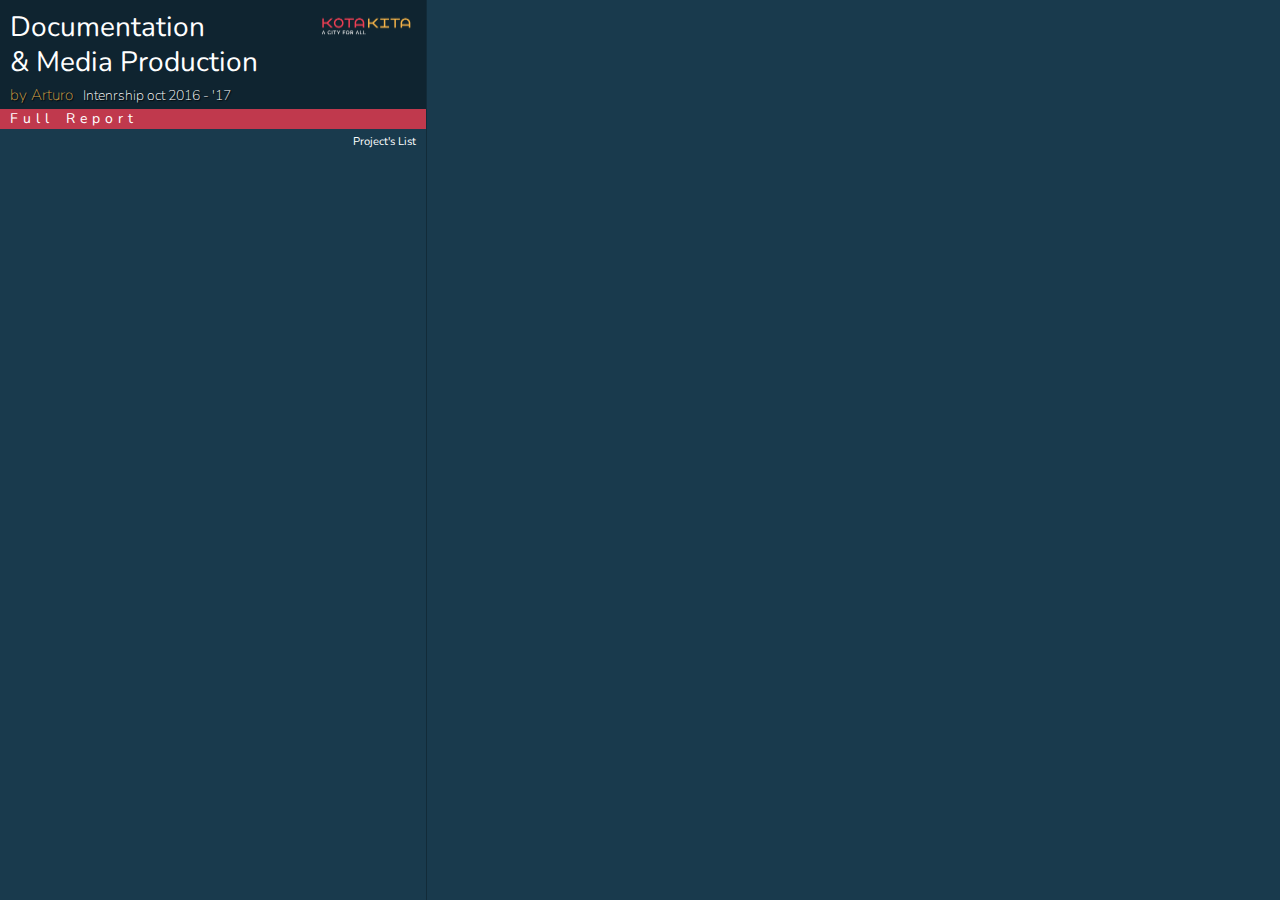
==== index.html @ 3c235c87 "commit master" ====
<!DOCTYPE html>
<html lang="en">
    <head>
        <meta charset="UTF-8"/>
        <meta http-equiv="X-UA-Compatible" content="IE=edge"> 
        <meta name="viewport" content="width=device-width, initial-scale=1">
        <link rel="shortcut icon" type="image/png" href="img/kk_pin.png"/>
        <title>KK Arturo</title> 
        <link rel="stylesheet"  href="css/bootstrap.min.css">
        <link rel="stylesheet"  href="css/style.css">
        <script src='https://api.tiles.mapbox.com/mapbox-gl-js/v0.21.0/mapbox-gl.js'></script>
        <link href='https://api.tiles.mapbox.com/mapbox-gl-js/v0.21.0/mapbox-gl.css' rel='stylesheet'>
        <link href='https://fonts.googleapis.com/css?family=Source+Sans+Pro:400,700' rel='stylesheet'>
        <link href="https://fonts.googleapis.com/css?family=Varela" rel="stylesheet">
        <link href="https://fonts.googleapis.com/css?family=Nunito:400,400i,700,800" rel="stylesheet">
    </head>
    <!--<style type="text/css">
        
    </style>-->
    <body>
        <div id="main-content" class="container">
            <div class='sidebar pad2'>
                <div class='heading'>
                    <a  href="http://www.kotakita.org" target="_blank" class="pull-right visible-md visible-lg">
                        <div id="logo-img" alt="Logo image"></div>
                    </a>
                    <a id="htitle" href="index.html"><h1> Documentation <br> & Media Production</h1></a>
                    <h2> <a href="https://acadhe.github.io/NDC_ba/index.html" target="_blank">by Arturo </a> &nbsp Intenrship  oct 2016 - '17 </h2>
                </div>
                <div id="direct" class="row">
                    <a id="directa" target="_blank" class="col-md-12 col-sm-12 col-xs-12">Full Report</a>
                </div>
                <div id='listings-title'> Project's List </div>
                <div id='listings' class='listings'></div>
            </div>
        </div>
        <div id='map' class='map'></div>

        <!--javascript-->

        <script src="js/jquery-2.1.4.min.js"></script>
        <script src="js/bootstrap.min.js"></script>
            

         <script src="js/script.js"></script>
    </body>
</html>
---- css/style.css ----
body {
 color:#404040;
 margin:0;
 padding:0;
 -webkit-font-smoothing:antialiased;
 display:block;
font-family: 'Nunito', sans-serif;
background-color: #193a4d;
  overflow:hidden;

}

* {
     -webkit-box-sizing:border-box;
     -moz-box-sizing:border-box;
     box-sizing:border-box;
}

.sidebar {
  position:absolute;
  width:33.3333%;
  height:100%;
  top:0;
  left:0;
  overflow-x:hidden;
  border-right:1px solid rgba(0,0,0,0.25);  


}
.pad2 {
  padding:0px;
}

.map {
  position:absolute;
  left:33.3333%;
  width:66.6666%;
  top:0;
  bottom:0;
  height: 709px;
  overflow: hidden;
}

h1 {
  font-size: 2em;
  margin: 0;
  font-weight: 400;
  line-height: 35px;
  padding: 10px 2px 0 10px;
}

#htitle{
  color: white;
  text-decoration: none;
  border-bottom: 0px;
}

h2 {
  font-size: 1.0em;
  margin: 0 0 0 0;
  font-weight: 100;
  line-height: 20px;
  padding: 5px 2px 3px 10px;
  /* rojo kota kita color: #c0394d;*/
  color: white;
  text-shadow: 1px 1px 1px black;
}

h2 > a {
  /* rojo kota kita color: #c0394d;*/
  font-size: 1.1em;
  color: #d7a245;
  text-decoration: none;
}

h2 > a:hover {
  color: #c0394d;
  text-decoration: none;
}

h2 > a:visited, a:link, a:active
{
    text-decoration: none;
}

.heading {
  background:#0f2430;
  min-height:80px;
  line-height:80px;
  color: white;
  padding: 0px;
}

#logo-img{
    background:url('../img/kk_logo.png') no-repeat;
    background-size:contain;
    width: 100px;
    height: 40px;
    margin-top: 10%;
    margin-left: 10px;
    margin-right: 10px;
    cursor: pointer;

}

#direct{
    background-color: #c0394d;
    text-align: left;
    padding-left: 10px;
    margin-bottom: 0px;
}
#direct:hover{
    background-color: #d7a245;
}
#direct > a{
    color: white;
    text-decoration: none;
    letter-spacing: 5px;
    word-spacing: 3px;
}

#listings-title {
  font-size: .8em;
  margin: 0px;
  padding: 5px 10px 0 10px;
  color: white;
  text-align: right;
  background-color: #193a4d;
}

.listings {
  height:100%;
  overflow:auto;
  bottom: 0;
  background-color: #193a4d;
  font-weight: 400;
}

.listings .item {
  display:block;
  border-bottom: 0.5px solid rgba(236, 236, 236, .3);
  padding:10px;
  color: white;
}

.listings .item:hover {
  display:block;
  padding:10px;
  text-decoration:none;
  background-color: #0f2430;
}

.listings .item:last-child { border-bottom:none; }
.listings .item .title {
  font-size: 1.3em;
  display:block;
  color:#f5b348;
  font-weight:600;
}

.listings .item .title small { font-weight:100; }
.listings .item.active .title,
.listings .item .title:hover { color:#ef3f54; text-decoration: none;}
.listings .item.active {
  background-color:#0f2430;
}
.listings .item .rtitle {
  font-size: .9em;
  display:block;
  position: relative;
  color:#ef3f54;
  font-weight:600;
  margin-top: 8px;
  text-decoration: none;
  width: 14%;
  padding-right: 4px;
  border-radius: 3px;
  border: 1px solid gray;
  left: 85%;
  text-align: center;
}

.listings .item .rtitle:hover { background-color:#f5b348; color: white; text-decoration: none;}

.listings .item .rtitle > a {
  background-color: white;
}

::-webkit-scrollbar {
  width:3px;
  height:3px;
  border-left:0;
  background:rgba(0,0,0,0.1);
}
::-webkit-scrollbar-track {
  background:none;
}
::-webkit-scrollbar-thumb {
  background:#d7a245;
  border-radius:0;
}

.marker {
  border: none;
  cursor: pointer;
  height: 56px;
  width: 56px;
  background-image: url('../img/kk_pin.png');
  background-size:contain;
  background-color: rgba(0, 0, 0, 0);
  transform: translate(28px, 56px, 0);
}

.clearfix { display:block; }
.clearfix:after {
  content:'.';
  display:block;
  height:0;
  clear:both;
  visibility:hidden;

}

/* Marker tweaks */
.mapboxgl-popup {
  padding-bottom: 50px;

}

.mapboxgl-popup-close-button {
  display:true;
  font-size: 1.3em;
}
.mapboxgl-popup-content {
  padding:0;
  width:250px;

}

.mapboxgl-popup-content-wrapper {
  padding:1%;

}
.mapboxgl-popup-content h3 {
  background:#f5b348;
  color:#fff;
  display:block;
  padding:10px;
  border-radius:3px 3px 0 0;
  font-weight:700;
  margin: -10px -10px 0 -10px;
  font-size: 1.8em;
}

.mapboxgl-popup-content h4 {
  margin:0;
  display:block;
  padding: 8px 0 5px 0;
  font-weight:700;
  margin: 0;
  font-size: 1.3em;
}

.mapboxgl-popup-content p {
  margin:0;
  display:block;
  padding: 0px 0 1px 0;
  font-weight:400;
  margin: 0;
  font-size: .7em;
  color: gray;
}
.mapboxgl-popup-content a {
  margin:0;
  display:block;
  font-weight:700;
  margin: 0;
  font-size: .8em;
  color: #ef3f54;
  text-decoration: none;
  border: 1px solid gray;
  width: 25%;
  border-radius: 4px;
  padding: 2px;
  text-align: center;
}
.mapboxgl-popup-content a:hover {
  background-color: #f5b348;
  text-decoration: none;
  color: white;
}

.mapboxgl-popup-content div {
  padding:10px;
}

.mapboxgl-container .leaflet-marker-icon { 
  cursor:pointer; 
}

.mapboxgl-popup-anchor-top > .mapboxgl-popup-content {
  margin-top: 15px;
}

.mapboxgl-popup-anchor-top > .mapboxgl-popup-tip {
  border-bottom-color: #91c949;
}

/*large devices*/
@media (min-width: 1200px){

}
/*medium devices*/
@media (min-width: 992px) and (max-width: 1199px){
     h1{
        font-size: 1.7em;
        line-height: 1;
    }
  .listings .item .rtitle {
  font-size: .9em;
  left: 0%;
  text-align: center;
  width: 20%;

}

}
/*small devices*/
@media (min-width: 768px) and (max-width: 991px){

     h1{
        font-size: 1.7em;
        line-height: 1;
    }

    .listings .item .rtitle {
  font-size: 1.5em;
  left: 0%;
  text-align: center;
  width: 30%;
}
}
/*extra small devices*/
@media (max-width: 767px){

     h1{
        font-size: 1.7em;
        line-height: 1;
    }

    .listings .item .rtitle {
  font-size: 1.5em;
  left: 0%;
  text-align: center;
  width: 100%;
}
}
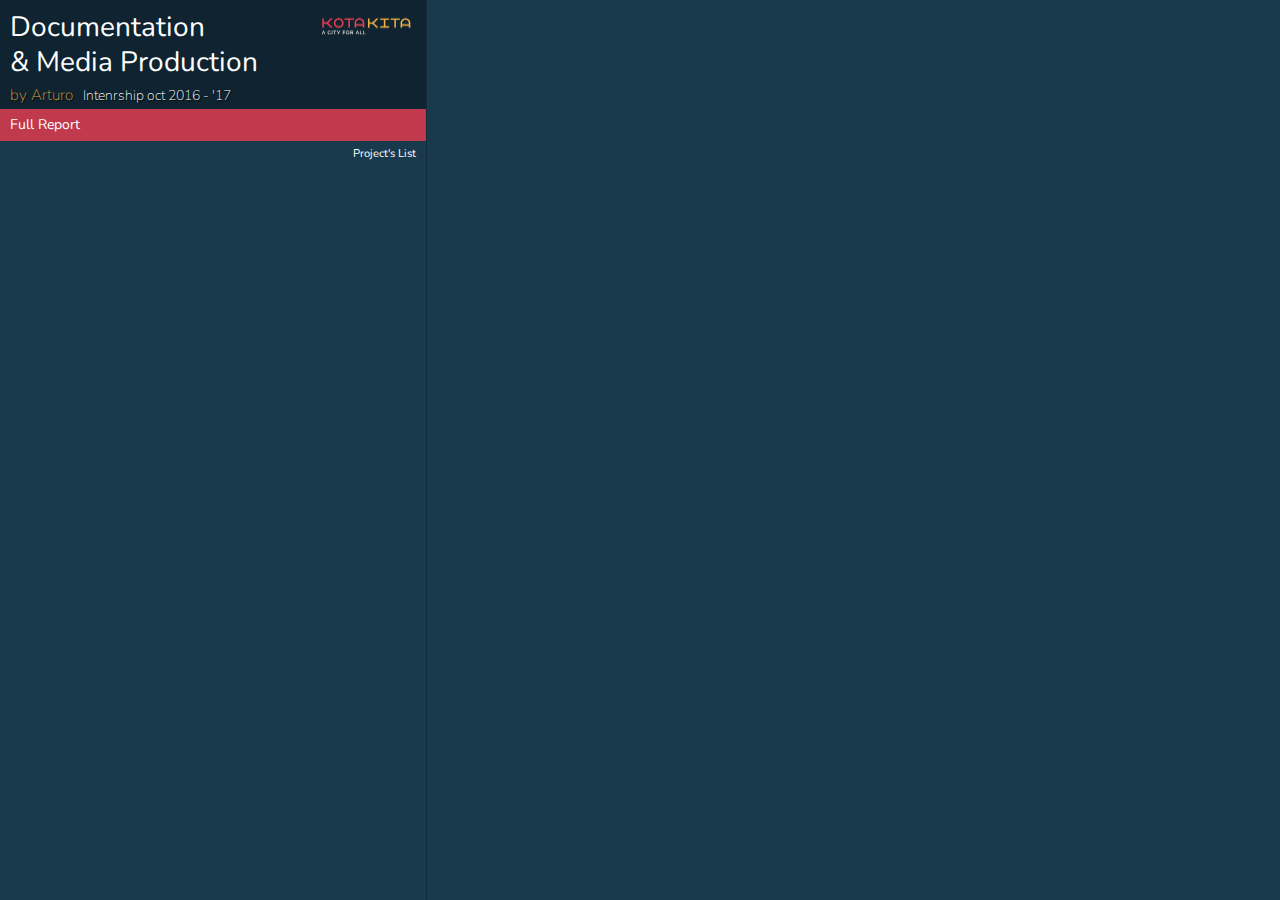
==== commit 78c538d9: "adding modal" ====
--- a/index.html
+++ b/index.html
@@ -28,7 +28,15 @@
                     <h2> <a href="https://acadhe.github.io/NDC_ba/index.html" target="_blank">by Arturo </a> &nbsp Intenrship  oct 2016 - '17 </h2>
                 </div>
                 <div id="direct" class="row">
-                    <a id="directa" target="_blank" class="col-md-12 col-sm-12 col-xs-12">Full Report</a>
+                    <button type="button" class="btn btn-primary" data-toggle="modal" data-target=".bs-example-modal-lg">Full Report</button>
+                        <!--CONENT UN POP-UP-->
+                        <div class="modal fade bs-example-modal-lg" tabindex="-1" role="dialog" aria-labelledby="myLargeModalLabel">
+                          <div class="modal-dialog modal-lg" role="document">
+                            <div class="modal-content">
+                              <iframe width="100%" height="650" frameborder="0" src="https://docs.google.com/document/d/1MOw-Puevqo7YOPbVcT5a2wL7ZVghSI1yyVnPdYwr0qU/pub?embedded=true"></iframe>
+                            </div>
+                          </div>
+                        </div>             
                 </div>
                 <div id='listings-title'> Project's List </div>
                 <div id='listings' class='listings'></div>
--- a/css/style.css
+++ b/css/style.css
@@ -103,6 +103,25 @@
 
 }
 
+.btn{
+  width: 100%;
+  text-align: left;
+  background-color:  #c0394d;
+  border: 0px;
+  padding-left: 15px; 
+  color: white;
+}
+.btn:hover{
+    background-color: #c0394d;
+    border-radius: 0px;
+}
+.btn:active, .btn.active {
+    box-shadow: none;
+    background-color: #c0394d;
+}
+.btn:focus {outline:0;
+background-color: #c0394d;} 
+
 #direct{
     background-color: #c0394d;
     text-align: left;
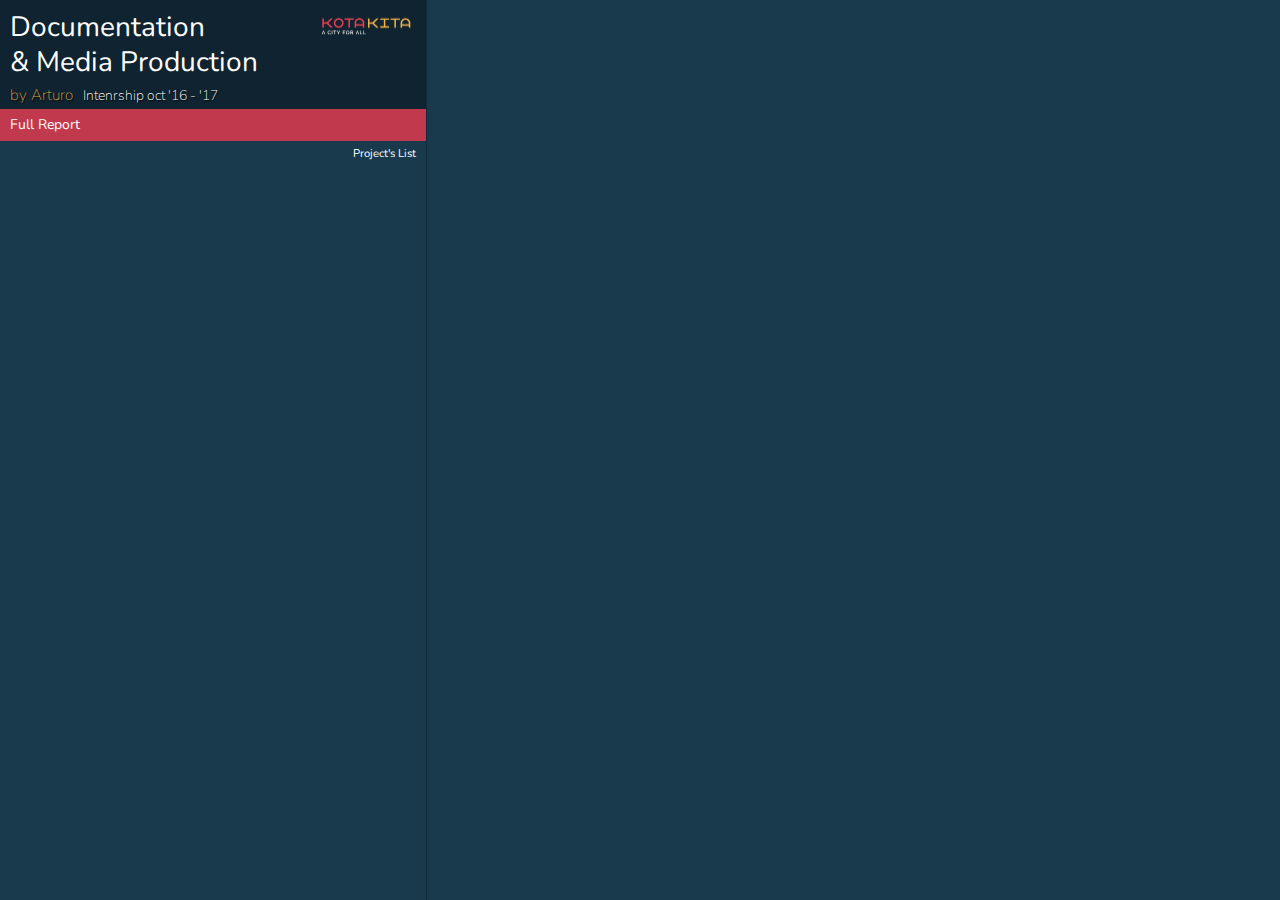
==== commit 7ac46384: "update" ====
--- a/index.html
+++ b/index.html
@@ -25,7 +25,7 @@
                         <div id="logo-img" alt="Logo image"></div>
                     </a>
                     <a id="htitle" href="index.html"><h1> Documentation <br> & Media Production</h1></a>
-                    <h2> <a href="https://acadhe.github.io/NDC_ba/index.html" target="_blank">by Arturo </a> &nbsp Intenrship  oct 2016 - '17 </h2>
+                    <h2> <a href="https://acadhe.github.io/NDC_ba/index.html" target="_blank">by Arturo </a> &nbsp Intenrship  oct '16 - '17 </h2>
                 </div>
                 <div id="direct" class="row">
                     <button type="button" class="btn btn-primary" data-toggle="modal" data-target=".bs-example-modal-lg">Full Report</button>
@@ -38,8 +38,11 @@
                           </div>
                         </div>             
                 </div>
+                <!--extent button
+                <a id="myextent">extent</a> -->
                 <div id='listings-title'> Project's List </div>
                 <div id='listings' class='listings'></div>
+
             </div>
         </div>
         <div id='map' class='map'></div>
@@ -48,9 +51,7 @@
 
         <script src="js/jquery-2.1.4.min.js"></script>
         <script src="js/bootstrap.min.js"></script>
-            
-
-         <script src="js/script.js"></script>
+        <script src="js/script.js"></script>
     </body>
 </html>
 
--- a/css/style.css
+++ b/css/style.css
@@ -6,8 +6,7 @@
  display:block;
 font-family: 'Nunito', sans-serif;
 background-color: #193a4d;
-  overflow:hidden;
-
+overflow:hidden;
 }
 
 * {
@@ -22,13 +21,15 @@
   height:100%;
   top:0;
   left:0;
-  overflow-x:hidden;
-  border-right:1px solid rgba(0,0,0,0.25);  
-
-
+  overflow-y:auto;
+  overflow-x:hidden; 
+  border-right:1px solid rgba(0,0,0,0.25); 
+}
+.sidebar:last-child {
+  margin.bottom: 100px;
 }
 .pad2 {
-  padding:0px;
+  padding-bottom:0px;
 }
 
 .map {
@@ -149,10 +150,10 @@
 
 .listings {
   height:100%;
-  overflow:auto;
   bottom: 0;
   background-color: #193a4d;
   font-weight: 400;
+  overflow: auto;
 }
 
 .listings .item {
@@ -169,7 +170,7 @@
   background-color: #0f2430;
 }
 
-.listings .item:last-child { border-bottom:none; }
+.listings .item:last-child { border-bottom:none; padding-bottom: 30px; }
 .listings .item .title {
   font-size: 1.3em;
   display:block;
@@ -204,6 +205,7 @@
 .listings .item .rtitle > a {
   background-color: white;
 }
+
 
 ::-webkit-scrollbar {
   width:3px;
@@ -327,6 +329,9 @@
 
 /*large devices*/
 @media (min-width: 1200px){
+  .listings{
+    overflow: auto;
+  }
 
 }
 /*medium devices*/
@@ -340,7 +345,6 @@
   left: 0%;
   text-align: center;
   width: 20%;
-
 }
 
 }
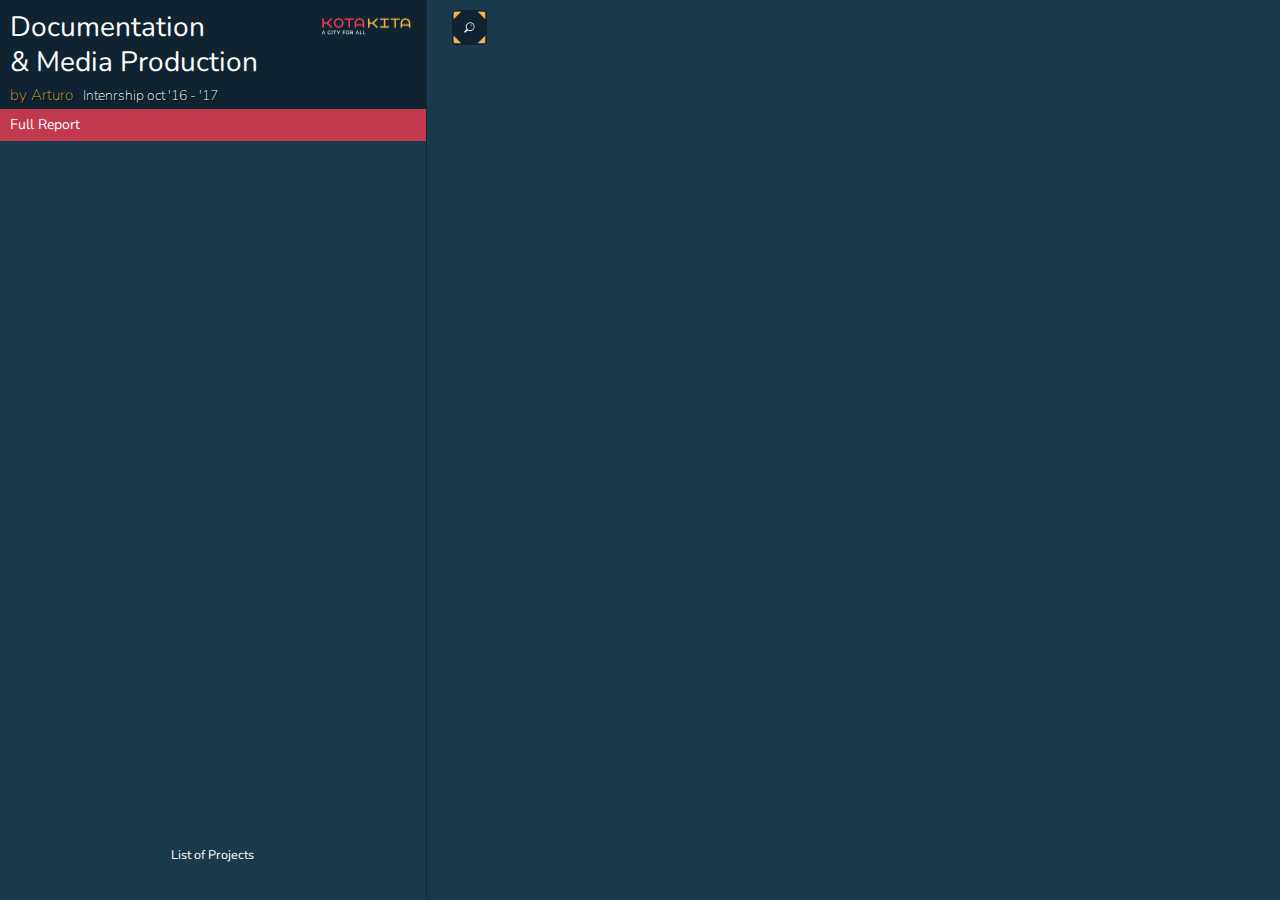
==== commit f9f90bf2: "button + list pf projects + zoom" ====
--- a/index.html
+++ b/index.html
@@ -33,19 +33,24 @@
                         <div class="modal fade bs-example-modal-lg" tabindex="-1" role="dialog" aria-labelledby="myLargeModalLabel">
                           <div class="modal-dialog modal-lg" role="document">
                             <div class="modal-content">
-                              <iframe width="100%" height="650" frameborder="0" src="https://docs.google.com/document/d/1MOw-Puevqo7YOPbVcT5a2wL7ZVghSI1yyVnPdYwr0qU/pub?embedded=true"></iframe>
+                            <iframe src="https://docs.google.com/presentation/d/1JPqdKYIb14fKjhFJEI4Yoyu6fl1AojrEII_9s8K_Ck8/embed?start=true&loop=false&delayms=5000" frameborder="0" width="100%" height="600px" allowfullscreen="true" mozallowfullscreen="true" webkitallowfullscreen="true"></iframe>
+                              <!--<iframe width="100%" height="650" frameborder="0" src="https://docs.google.com/document/d/1MOw-Puevqo7YOPbVcT5a2wL7ZVghSI1yyVnPdYwr0qU/pub?embedded=true"></iframe>-->
                             </div>
                           </div>
                         </div>             
                 </div>
                 <!--extent button
                 <a id="myextent">extent</a> -->
-                <div id='listings-title'> Project's List </div>
+                
                 <div id='listings' class='listings'></div>
+                <div id='listings-title'> List of Projects </div>
 
             </div>
         </div>
-        <div id='map' class='map'></div>
+        <button id="map_ext" type="button" class="btn btn-primary" ></button>
+        <div id='map' class='map'>
+        </div>
+
 
         <!--javascript-->
 
--- a/css/style.css
+++ b/css/style.css
@@ -21,15 +21,28 @@
   height:100%;
   top:0;
   left:0;
-  overflow-y:auto;
-  overflow-x:hidden; 
+  overflow: hidden;
   border-right:1px solid rgba(0,0,0,0.25); 
 }
-.sidebar:last-child {
-  margin.bottom: 100px;
-}
+
 .pad2 {
-  padding-bottom:0px;
+  padding-bottom:200px;
+}
+
+#map_ext{
+  background: url('../img/map_ext_icon.png') no-repeat;
+  background-color: #0f2430;
+  background-size:contain;
+  border-radius: 5px;
+  border: 1px solid #0f2430;
+  width: 35px;
+  height: 35px;
+  left:35.3333%;
+  top:10px;
+  bottom:0;
+  position:absolute;
+  text-align: center;
+  z-index: 10;
 }
 
 .map {
@@ -140,20 +153,21 @@
 }
 
 #listings-title {
-  font-size: .8em;
+  font-size: .9em;
   margin: 0px;
   padding: 5px 10px 0 10px;
   color: white;
-  text-align: right;
+  text-align: center;
   background-color: #193a4d;
 }
 
 .listings {
   height:100%;
-  bottom: 0;
   background-color: #193a4d;
   font-weight: 400;
-  overflow: auto;
+  overflow-y: auto;
+  overflow-x: hidden;
+
 }
 
 .listings .item {
@@ -170,7 +184,6 @@
   background-color: #0f2430;
 }
 
-.listings .item:last-child { border-bottom:none; padding-bottom: 30px; }
 .listings .item .title {
   font-size: 1.3em;
   display:block;
@@ -204,6 +217,21 @@
 
 .listings .item .rtitle > a {
   background-color: white;
+}
+
+.rtype{
+  color: white;
+  font-weight: 400;
+}
+
+#locicon{
+  background: url('../img/locicon.png') no-repeat;
+  height: 15px;
+  width: 15px;
+  background-size:contain;
+  position: relative;
+  opacity: .6;
+  margin-top: 2px;
 }
 
 
